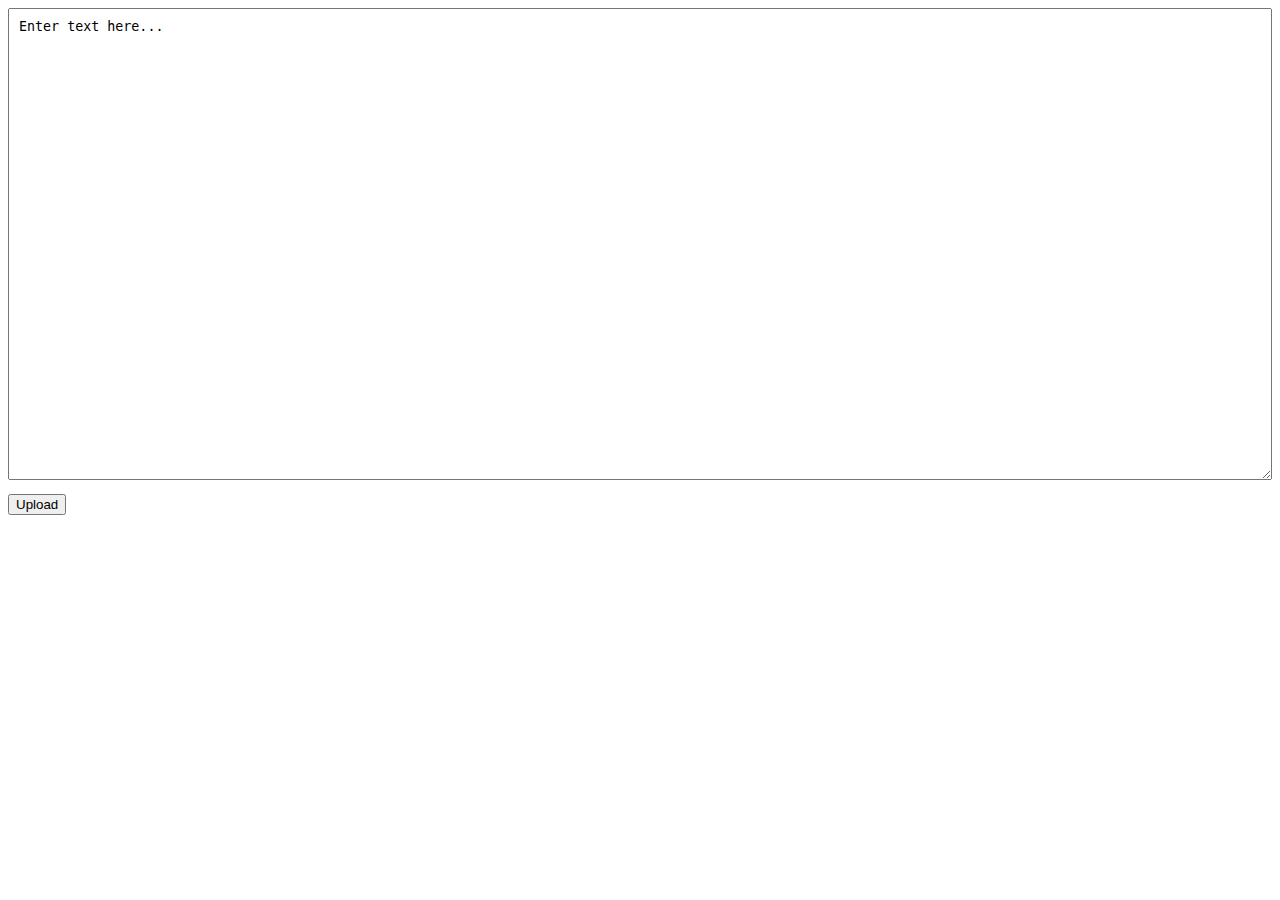
==== src/static/encrypt/index.html @ 72fd1e7a "reformatted the html files" ====
<!DOCTYPE html>

<html>
    <head>
        <title>
            Home
        </title>
    </head>
    <link rel="stylesheet" href="./style.css">
    <body>
        <textarea id="myTextarea" rows='30' maxlength='393216'>Enter text here...</textarea>
        <br>
        <button type='button' id="submit">Upload </button>
        <br>
        <div id='link'></div>
        <script src="index.js"></script>
    </body>
</html>
---- src/static/encrypt/style.css ----
textarea {
    width: 100%;
    height: 75%;
    padding: 10px;
    box-sizing: border-box;
    margin-bottom: 10px;
  }
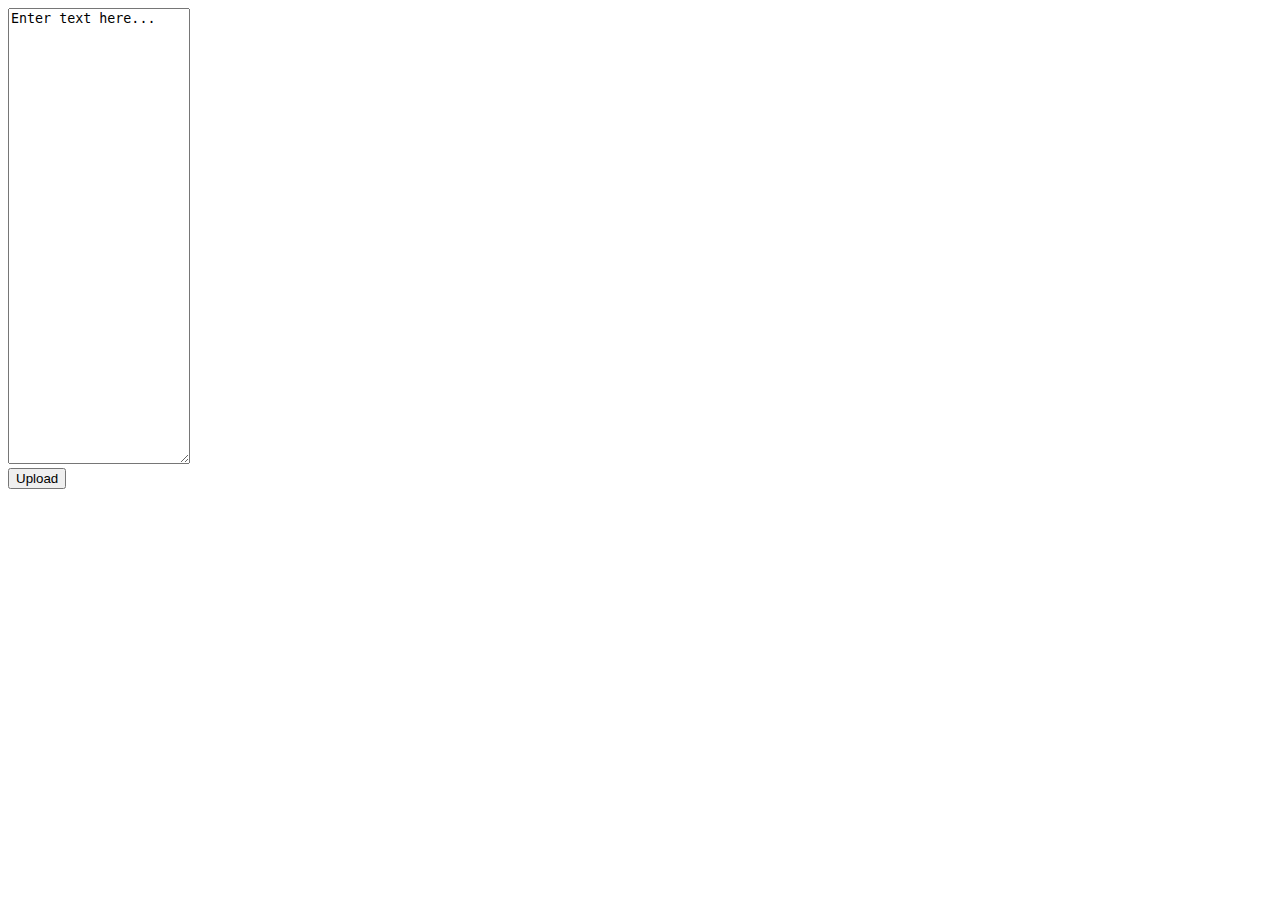
==== commit 4ba10e01: "made shure that the sheets are accsessable from anywhare (spelling is hard)" ====
--- a/src/static/encrypt/index.html
+++ b/src/static/encrypt/index.html
@@ -3,16 +3,17 @@
 <html>
     <head>
         <title>
-            Home
+            Encrypt
         </title>
     </head>
-    <link rel="stylesheet" href="./style.css">
+    <link rel="icon" href="[data-uri]" type="image/png">
+    <link rel="stylesheet" href="encrypt/style.css">
     <body>
         <textarea id="myTextarea" rows='30' maxlength='393216'>Enter text here...</textarea>
         <br>
         <button type='button' id="submit">Upload </button>
         <br>
         <div id='link'></div>
-        <script src="index.js"></script>
+        <script src="encrypt/index.js"></script>
     </body>
 </html>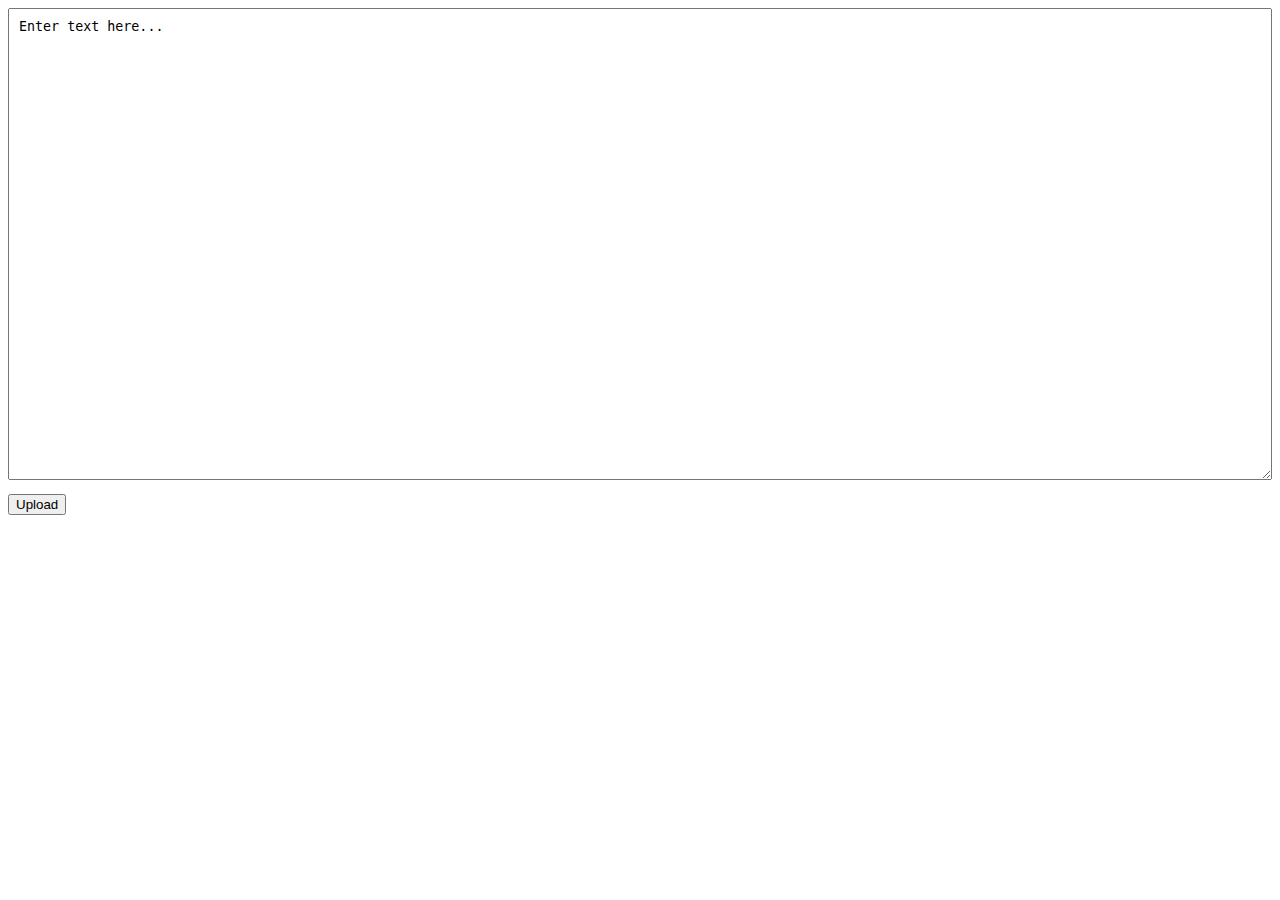
==== commit a428bed3: "screw mime types" ====
--- a/src/static/encrypt/index.html
+++ b/src/static/encrypt/index.html
@@ -5,15 +5,35 @@
         <title>
             Encrypt
         </title>
+        <link rel="icon" href="[data-uri]" type="image/png">
+        <style>
+        textarea {
+            width: 100%;
+            height: 75%;
+            padding: 10px;
+            box-sizing: border-box;
+            margin-bottom: 10px;
+        }
+        </style>
     </head>
-    <link rel="icon" href="[data-uri]" type="image/png">
-    <link rel="stylesheet" href="encrypt/style.css">
     <body>
         <textarea id="myTextarea" rows='30' maxlength='393216'>Enter text here...</textarea>
         <br>
         <button type='button' id="submit">Upload </button>
         <br>
         <div id='link'></div>
-        <script src="encrypt/index.js"></script>
+        <script>
+            document.getElementById("submit").onclick = function() {
+            var request = new XMLHttpRequest();
+            var params = document.getElementById('myTextarea').value;
+            request.onreadystatechange = function() {
+                if (this.readyState == 4 && this.status == 200) {
+                    document.getElementById('link').innerHTML = `${this.responseText}`;
+                }
+            };
+            request.open('POST', 'http://localhost:8000/encrypt', true);
+            request.send(params);
+        };
+        </script>
     </body>
 </html>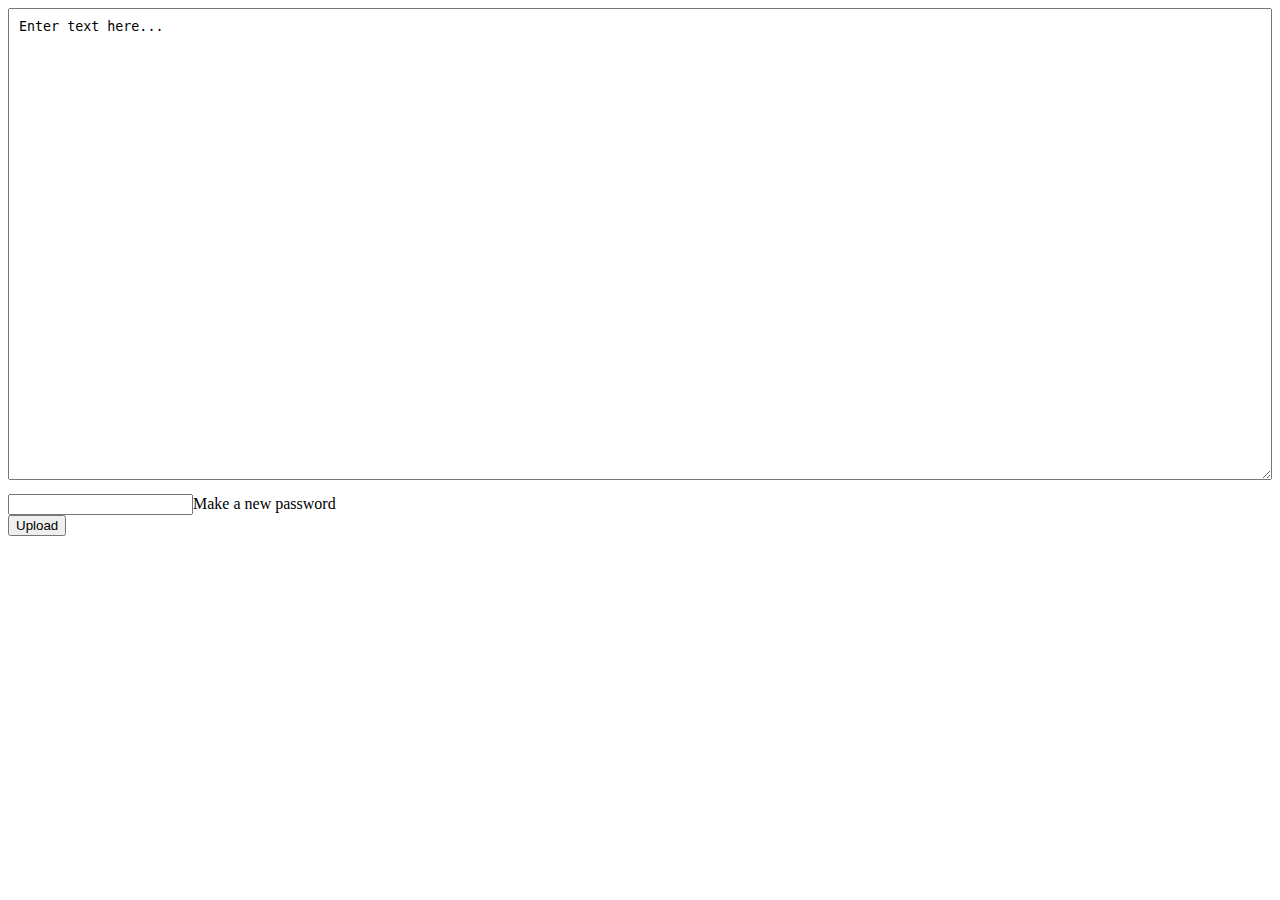
==== commit f0804f20: "skdhfbalsjdfg" ====
--- a/src/static/encrypt/index.html
+++ b/src/static/encrypt/index.html
@@ -5,7 +5,7 @@
         <title>
             Encrypt
         </title>
-        <link rel="icon" href="[data-uri]" type="image/png">
+        <link rel="icon" href="[data-uri]" type="image/png" sizes="64x64">
         <style>
         textarea {
             width: 100%;
@@ -18,21 +18,23 @@
     </head>
     <body>
         <textarea id="myTextarea" rows='30' maxlength='393216'>Enter text here...</textarea>
+        <input type="password" id = "password">Make a new password</input>
         <br>
-        <button type='button' id="submit">Upload </button>
+        <button type='button' id="submit">Upload</button>
         <br>
         <div id='link'></div>
         <script>
             document.getElementById("submit").onclick = function() {
-            var request = new XMLHttpRequest();
-            var params = document.getElementById('myTextarea').value;
-            request.onreadystatechange = function() {
-                if (this.readyState == 4 && this.status == 200) {
-                    document.getElementById('link').innerHTML = `${this.responseText}`;
-                }
-            };
-            request.open('POST', 'http://localhost:8000/encrypt', true);
-            request.send(params);
+                var dlim = "{delimanator}";
+                var request = new XMLHttpRequest();
+                var params = `${document.getElementById('myTextarea').value}${dlim}${document.getElementById('password').value}`;
+                request.onreadystatechange = function() {
+                    if (this.readyState == 4 && this.status == 200) {
+                        document.getElementById('link').innerHTML = `${this.responseText}`;
+                    }
+                };
+                request.open('POST', '/encrypt', true);
+                request.send(params);
         };
         </script>
     </body>
